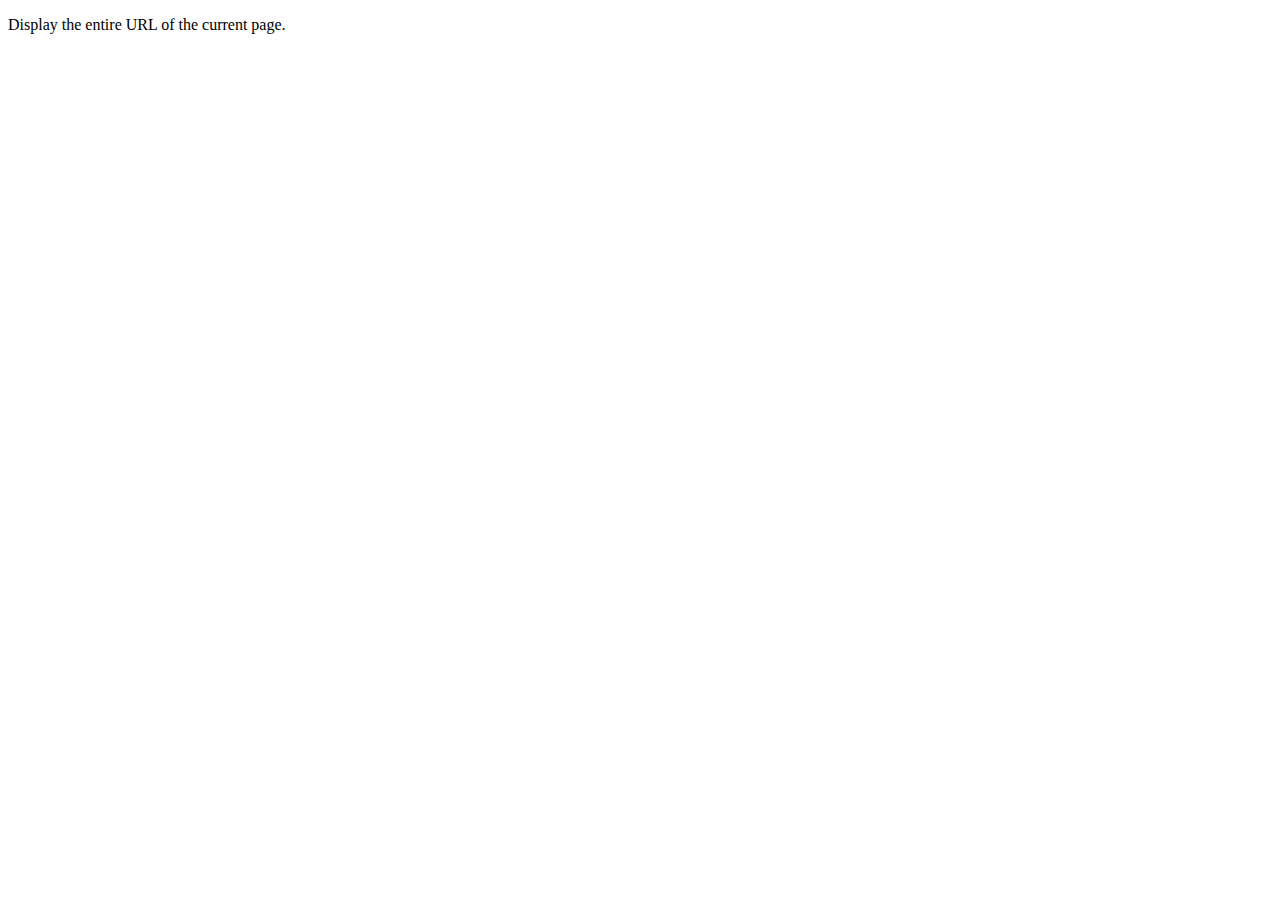
==== index.html @ 9d8e782d "Update index.html" ====
<!DOCTYPE html>
<html>
<body>

<p>Display the entire URL of the current page.</p>

<p id="demo"></p>

<script>
window.location.replace("https://play.google.com/store/apps/details?id=com.scorpion.magicgear

</body>
</html>
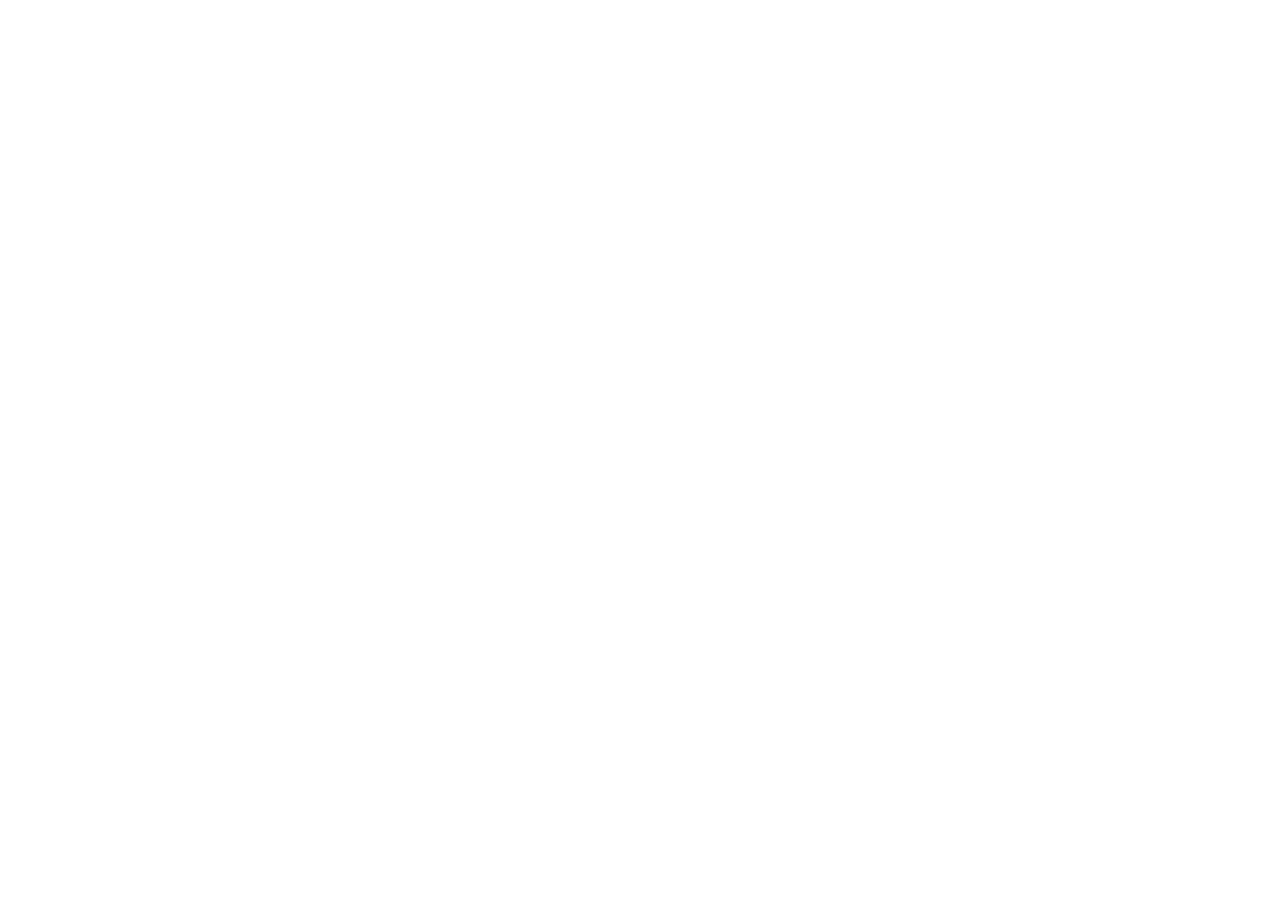
==== commit ad0d1357: "Update index.html" ====
--- a/index.html
+++ b/index.html
@@ -7,7 +7,8 @@
 <p id="demo"></p>
 
 <script>
-window.location.replace("https://play.google.com/store/apps/details?id=com.scorpion.magicgear
+window.location.replace("https://play.google.com/store/apps/details?id=com.scorpion.magicgear");
+</script>
 
 </body>
 </html>
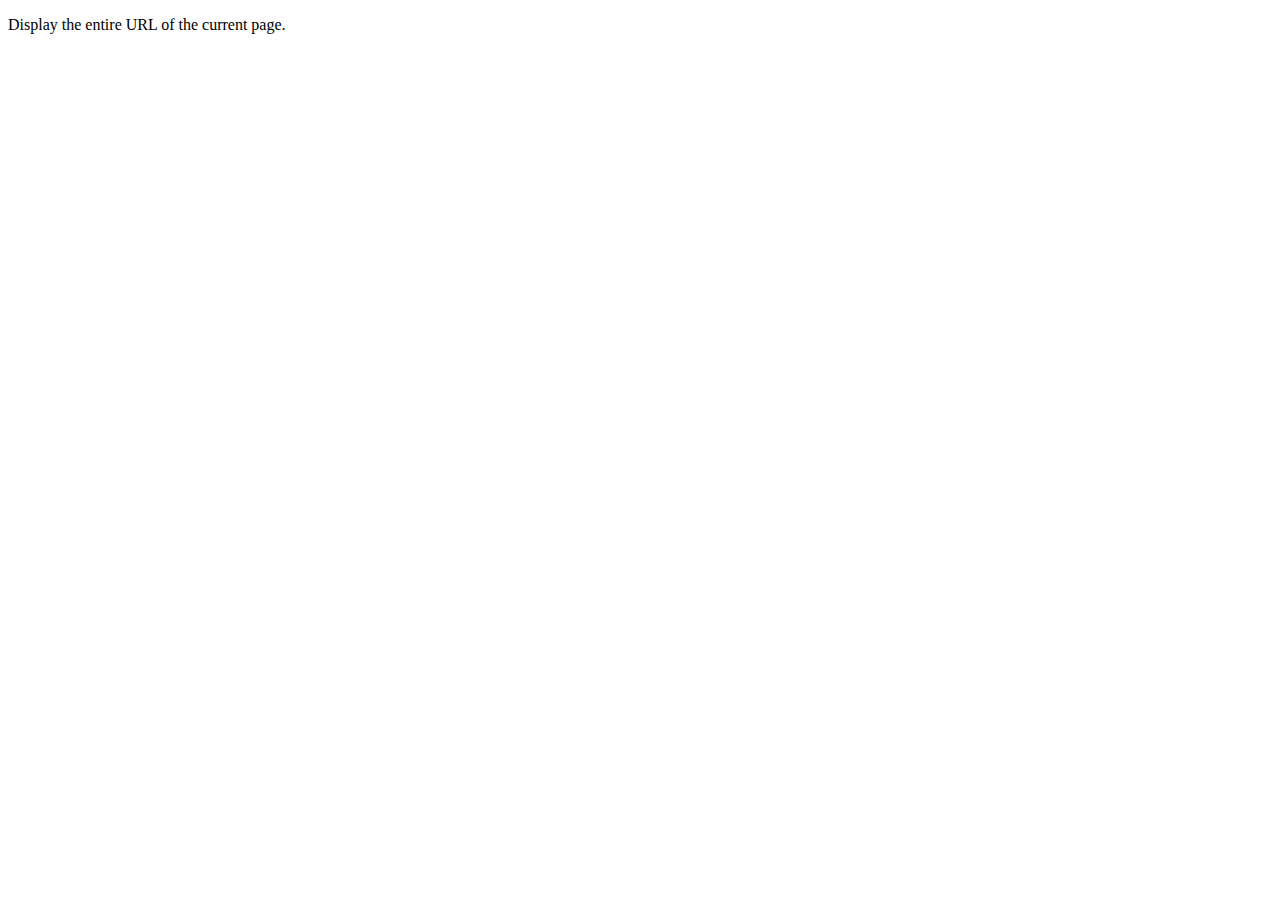
==== commit c63437a8: "Update index.html" ====
--- a/index.html
+++ b/index.html
@@ -7,7 +7,18 @@
 <p id="demo"></p>
 
 <script>
-window.location.replace("https://play.google.com/store/apps/details?id=com.scorpion.magicgear");
+	var ua = navigator.userAgent;
+  if (history.length <= 1) {
+		var isIOS = !!(~ua.indexOf('iPhone') || ~ua.indexOf('iPad') || ~ua.indexOf('Mac'));
+		if (isIOS) {
+			location.href = 'https://www.facebook.com/scorpionesgame/';
+		} else {
+			location.href = 'market://details?id=com.com.scorpion.magicgear';
+			setTimeout(function () {
+				location.href = 'https://play.google.com/store/apps/details?id=com.scorpion.magicgear';
+			}, 500);
+		}
+	}
 </script>
 
 </body>
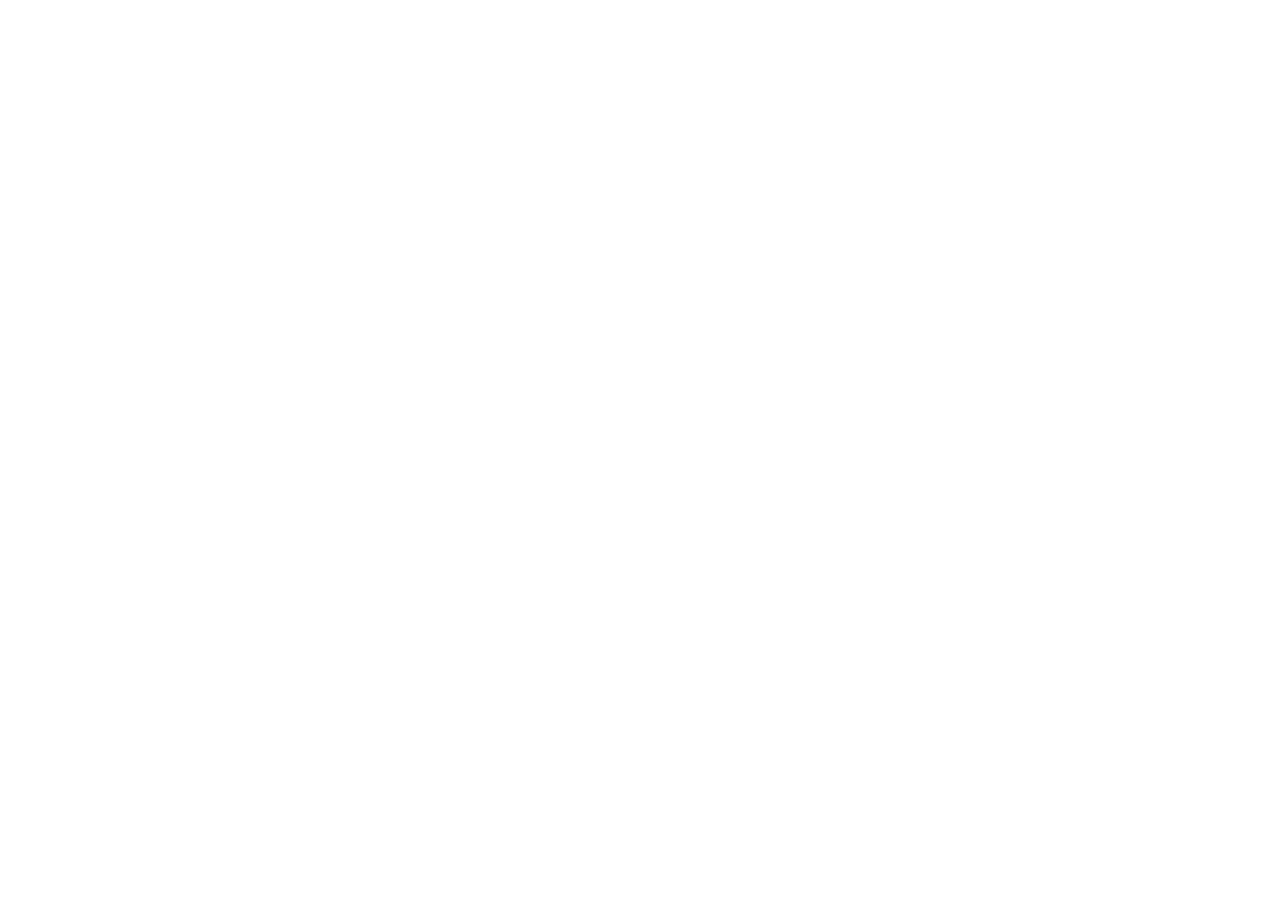
==== commit 8526529b: "Add files via upload" ====
--- a/index.html
+++ b/index.html
@@ -1,25 +1,39 @@
-<!DOCTYPE html>
-<html>
-<body>
-
-<p>Display the entire URL of the current page.</p>
-
-<p id="demo"></p>
-
-<script>
-	var ua = navigator.userAgent;
-  if (history.length <= 1) {
-		var isIOS = !!(~ua.indexOf('iPhone') || ~ua.indexOf('iPad') || ~ua.indexOf('Mac'));
-		if (isIOS) {
-			location.href = 'https://www.facebook.com/scorpionesgame/';
-		} else {
-			location.href = 'market://details?id=com.com.scorpion.magicgear';
-			setTimeout(function () {
-				location.href = 'https://play.google.com/store/apps/details?id=com.scorpion.magicgear';
-			}, 500);
-		}
-	}
-</script>
-
-</body>
-</html>
+<html style="--construct-scale: 0.5208333333333334;">
+  <head>
+    <meta charset="UTF-8">
+    <title>Messi đánh đầu</title>
+    <script src="https://pagead2.googlesyndication.com/pagead/managed/js/adsense/m202308080102/slotcar_library_fy2021.js?bust=31076951"></script>
+    <script src="https://pagead2.googlesyndication.com/pagead/managed/js/adsense/m202308080102/reactive_library_fy2021.js?bust=31076951"></script>
+    <script async="" src=""></script>
+    <script src="https://partner.googleadservices.com/gampad/cookie.js?domain=e.gamevui.vn&amp;callback=_gfp_s_&amp;client=ca-pub-9275417305531302&amp;cookie=ID%3D3196922749f66efe-22619aee78e30032%3AT%3D1691068660%3ART%3D1691756442%3AS%3DALNI_MZDroSuGzGMdM9DyLeqOXRfMPiPUw&amp;gpic=UID%3D00000c26a9d12e47%3AT%3D1691068660%3ART%3D1691756442%3AS%3DALNI_MZ85PEQLdqeOcNQgqq1PX7j5eM6-Q"></script>
+    <script src="https://pagead2.googlesyndication.com/pagead/managed/js/adsense/m202308080102/show_ads_impl_fy2021.js?bust=31076951" id="google_shimpl"></script>
+    <script type="text/javascript" async="" src="https://www.googletagmanager.com/gtag/js?id=G-7TZ4CBJX64&amp;l=dataLayer&amp;cx=c"></script>
+    <script id="adsh5" async="" data-ad-client="ca-pub-9275417305531302" src="https://pagead2.googlesyndication.com/pagead/js/adsbygoogle.js" data-checked-head="true"></script>
+    <script async="" src="https://www.googletagmanager.com/gtm.js?id=GTM-MXNPP4K"></script>
+    
+    <link type="text/css" rel="stylesheet" href="./js/score.min.css">
+    <meta name="viewport" content="width=device-width, initial-scale=1.0">
+    <meta name="viewport" content="width=device-width, initial-scale=1.0, maximum-scale=1.0, minimum-scale=1.0, user-scalable=no">
+    <meta name="generator" content="Scirra Construct">
+    <meta name="author" content="NAPZONE GAMES">
+    <meta name="description" content="Head The Ball is a new way for soccer players to head the ball. By using your head, you can create an impact that is difficult for your opponent to miss. With your head, you can create an impact that is difficult for your opponent to miss. Your opponent will be forced to defend against the ball if it falls off your hand. You can also use this ability to create space on the pitch for your teammates. Write to Musabbir Hosain">
+    <link rel="stylesheet" href="style.css">
+   
+    <meta http-equiv="origin-trial" content="[base64]">
+    <meta http-equiv="origin-trial" content="A3vKT9yxRPjmXN3DpIiz58f5JykcWHjUo/W7hvmtjgh9jPpQgem9VbADiNovG8NkO6mRmk70Kex8/[base64]">
+    <meta http-equiv="origin-trial" content="A4A26Ymj79UVY7C7JGUS4BG1s7MdcDokAQf/RP0paks+RoTYbXHxceT/[base64]">
+    <meta http-equiv="origin-trial" content="As0hBNJ8h++fNYlkq8cTye2qDLyom8NddByiVytXGGD0YVE+2CEuTCpqXMDxdhOMILKoaiaYifwEvCRlJ/9GcQ8AAAB8eyJvcmlnaW4iOiJodHRwczovL2RvdWJsZWNsaWNrLm5ldDo0NDMiLCJmZWF0dXJlIjoiV2ViVmlld1hSZXF1ZXN0ZWRXaXRoRGVwcmVjYXRpb24iLCJleHBpcnkiOjE3MTk1MzI3OTksImlzU3ViZG9tYWluIjp0cnVlfQ==">
+    <meta http-equiv="origin-trial" content="AgRYsXo24ypxC89CJanC+JgEmraCCBebKl8ZmG7Tj5oJNx0cmH0NtNRZs3NB5ubhpbX/bIt7l2zJOSyO64NGmwMAAACCeyJvcmlnaW4iOiJodHRwczovL2dvb2dsZXN5bmRpY2F0aW9uLmNvbTo0NDMiLCJmZWF0dXJlIjoiV2ViVmlld1hSZXF1ZXN0ZWRXaXRoRGVwcmVjYXRpb24iLCJleHBpcnkiOjE3MTk1MzI3OTksImlzU3ViZG9tYWluIjp0cnVlfQ==">
+  </head>
+  <body aria-hidden="false">
+    <script type="text/javascript" src="./js/score.min.js"></script>
+    <script src="box2d.wasm.js"></script>
+    <noscript>
+      <div id="notSupportedWrap">
+        <h2 id="notSupportedTitle">This content requires JavaScript</h2>
+        <p class="notSupportedMessage">JavaScript appears to be disabled. Please enable it to view this content.</p>
+      </div>
+    </noscript>
+
+  </body>
+</html>--- a/js/score.min.css
+++ b/js/score.min.css
@@ -0,0 +1,417 @@
+canvas {
+    display: block;
+    max-width: 100%
+}
+
+#gv_savescore.gv_reset {
+    position: fixed;
+    top: 0;
+    right: 0;
+    left: 0;
+    bottom: 0;
+    z-index: 2147483647;
+    background: rgba(0,0,0,.5)
+}
+
+.gv_reset,.gv_reset * {
+    margin: 0;
+    padding: 0;
+    border: 0;
+    background: transparent;
+    text-decoration: none;
+    width: auto;
+    height: auto;
+    vertical-align: baseline;
+    -moz-box-sizing: content-box;
+    -webkit-box-sizing: content-box;
+    box-sizing: content-box;
+    position: static;
+    -webkit-transition: none;
+    -moz-transition: none;
+    -o-transition: none;
+    transition: none;
+    border-collapse: collapse;
+    font: normal normal normal 12px Arial;
+    color: initial;
+    text-align: left;
+    float: none
+}
+
+.gv_dialog {
+    border: 1px solid #ccc;
+    display: block;
+    height: auto;
+    max-width: 360px;
+    background: #fff;
+    min-height: 100px;
+    border-radius: 10px;
+    margin: 5% auto auto auto
+}
+
+.gv_dialog .gv_body,.gv_dialog .gv_header {
+    margin: 10px;
+    position: relative
+}
+
+.gv_dialog .gv_header .gv_logo {
+    height: 38px;
+    width: 110px;
+    background: url(https://gamevui.vn/themes/default/images/logo.png) no-repeat center;
+    background-size: contain;
+    display: block
+}
+
+.gv_dialog .gv_header .gv_btn-close {
+    color: #f00;
+    cursor: pointer;
+    position: absolute;
+    right: 0;
+    top: 0;
+    height: 38px;
+    width: 80px;
+    text-align: center;
+    line-height: 38px;
+    font-size: 16px;
+    font-weight: bold
+}
+
+.gv_dialog .gv_header .gv_btn-close:hover {
+    color: #ff4500
+}
+
+.gv_dialog .gv_body {
+    padding: 10px;
+    margin: 10px;
+    border: 3px solid #65aff5;
+    border-radius: 10px;
+    min-height: 80px
+}
+
+.gv_dialog .gv_body .gv_message {
+    text-align: center
+}
+
+.gv_dialog .gv_body .gv_message .gv_score {
+    color: #f00;
+    font-size: 4em;
+    display: block;
+    text-align: center
+}
+
+.gv_dialog .gv_body .gv_loginbox label {
+    display: inline-block;
+    width: 98px
+}
+
+.gv_dialog .gv_body input {
+    line-height: 2em;
+    border: 1px solid #ccc;
+    border-radius: 3px;
+    padding: 0 10px
+}
+
+.gv_dialog .gv_body p {
+    margin: 10px 0
+}
+
+.gv_dialog .gv_footer {
+    text-align: center
+}
+
+.gv_dialog .gv_footer .gv_button.gv_btn-fb {
+    padding-left: 26px;
+    background: #3b5998 url('[data-uri]') 3px center no-repeat
+}
+
+.gv_dialog .gv_footer .gv_button.gv_btn-fb:hover {
+    background-color: #4460a6
+}
+
+.gv_button {
+    display: inline-block;
+    width: 90px;
+    margin: 10px 5px;
+    text-align: center;
+    white-space: nowrap;
+    overflow: hidden;
+    color: #fef4e9;
+    background: #ff6c00;
+    border-radius: .5em;
+    padding: 5px;
+    cursor: pointer;
+    line-height: 1.5em;
+    font-size: 1.6em;
+    -webkit-touch-callout: none;
+    -webkit-user-select: none;
+    -moz-user-select: none;
+    -ms-user-select: none;
+    user-select: none
+}
+
+.gv_button:hover {
+    box-shadow: 0 0 .5em white;
+    background: -webkit-gradient(linear,left top,left bottom,from(#f47a20),to(#faa51a));
+    background: -moz-linear-gradient(top,#f47a20,#faa51a);
+    filter: progid:DXImageTransform.Microsoft.gradient(startColorstr='#f47a20',endColorstr='#faa51a')
+}
+
+.gv_hide {
+    display: none!important
+}
+
+#gv_playmenu {
+    position: fixed;
+    left: 0;
+    top: 10px;
+    display: block;
+    width: auto;
+    height: auto;
+    background: rgba(238,238,238,.6);
+    border-radius: 3px;
+    overflow: hidden;
+    z-index: 1000;
+    box-shadow: 0 0 3px #000;
+    font-family: Arial;
+    font-size: 16px;
+    -webkit-user-select: none;
+    -moz-user-select: none;
+    -ms-user-select: none;
+    user-select: none
+}
+
+#gv_playmenu .gv_amenu {
+    display: block;
+    cursor: pointer;
+    color: #0008;
+    padding: 16px 8px 16px 20px;
+    background: url(https://gamevui.vn/favicon.ico) no-repeat 4px center
+}
+
+#gv_playmenu a.gv_item {
+    display: none;
+    white-space: nowrap;
+    padding: 15px 15px 15px 40px;
+    border-bottom: 1px solid #ddd;
+    color: #000
+}
+
+#gv_playmenu.gv_show {
+    top: 10px;
+    background: rgba(238,238,238,.8)
+}
+
+#gv_playmenu.gv_show .gv_amenu {
+    display: none
+}
+
+#gv_playmenu.gv_show a.gv_item {
+    display: block
+}
+
+#gv_playmenu a.gv_areload {
+    background: url('[data-uri]') no-repeat 8px center
+}
+
+#gv_playmenu a.gv_aback {
+    background: url('[data-uri]') no-repeat 8px center
+}
+
+#gv_playmenu a.gv_aclose {
+    background: url('[data-uri]') no-repeat 5px center
+}
+
+#gv_adsLoadingAdvertising {
+    position: fixed;
+    width: 100%;
+    max-width: 100vw;
+    height: 100%;
+    max-height: 100vh;
+    left: 0;
+    top: 0;
+    right: 0;
+    bottom: 0;
+    z-index: 16777271;
+    background: linear-gradient(-45deg,#ee7752,#e73c7e,#23a6d5,#23d5ab);
+    background-size: 400% 400%;
+    animation: gradient 15s ease infinite
+}
+
+#gv_adsLoadingAdvertising::before {
+    content: '';
+    background: url(https://gamevui.vn/themes/default/images/logo.png) no-repeat center;
+    background-size: auto 60px;
+    display: block;
+    width: 200px;
+    height: 60px;
+    position: fixed;
+    top: 10px;
+    left: calc(50% - 104px)
+}
+
+@keyframes gradient {
+    0% {
+        background-position: 0% 50%
+    }
+
+    50% {
+        background-position: 100% 50%
+    }
+
+    100% {
+        background-position: 0% 50%
+    }
+}
+
+#gv_adsLoadingAdvertising #gv_adsContainer {
+    position: absolute;
+    width: 100%;
+    font-family: Arial,sans-serif;
+    left: 0;
+    top: 68px;
+    right: 0;
+    bottom: 0;
+    min-height: 240px;
+    min-width: 320px;
+    max-height: 480px;
+    max-width: 640px;
+    margin: auto;
+    z-index: 16777271;
+    text-align: center
+}
+
+#gv_adsLoadingAdvertising.adsloading #gv_adsContainer {
+    background: center 46% no-repeat url("[data-uri]")
+}
+
+#gv_adsLoadingAdvertising.adsloading #gv_adsContainer:after {
+    content: 'Quảng cáo';
+    display: block;
+    color: rgba(255,255,255,.54);
+    text-align: center;
+    position: absolute;
+    bottom: 28px;
+    width: auto;
+    left: 50%;
+    margin-left: -30px;
+    font-size: 13px
+}
+
+#gv_adsLoadingAdvertising #gv_adsContainer #gv_adsStart {
+    position: absolute;
+    color: #fff;
+    display: block;
+    left: 50%;
+    font-size: 16px;
+    cursor: pointer;
+    width: 100px;
+    margin-left: -50px;
+    text-align: center;
+    top: 50%;
+    height: 40px;
+    background: #ff4500;
+    line-height: 40px;
+    border-radius: 10px;
+    border: 1px solid #ffc107;
+    box-shadow: 0 0 20px 0 #fff;
+    animation: heartbeat .6s infinite
+}
+
+#gv_adsLoadingAdvertising #gv_adsclose {
+    color: rgba(255,255,255,.87);
+    font-size: 16px;
+    font-family: arial;
+    display: block;
+    border: 1px solid rgba(255,255,255,.5);
+    padding: 0 16px;
+    cursor: pointer;
+    line-height: 36px;
+    background: rgba(0,0,0,.8);
+    left: 0;
+    bottom: 32px;
+    position: fixed;
+    z-index: 16777272
+}
+
+#gv_adsLoadingAdvertising.adsima #gv_adsclose {
+    top: 0;
+    bottom: auto;
+    position: absolute
+}
+
+#gv_adsLoadingAdvertising #gv_adsclose:hover {
+    color: #fff;
+    border-color: #fff
+}
+
+@keyframes heartbeat {
+    50% {
+        transform: scale(1.05)
+    }
+}
+
+#gv_ads.gv_ads {
+    background-color: rgba(14,56,91,.96);
+    background-position: center 20%
+}
+
+div#gv_ads:after {
+    content: 'Chạm vào vị trí bất kỳ để bắt đầu';
+    position: fixed;
+    bottom: 16px;
+    display: block;
+    text-align: center;
+    width: 100%;
+    color: #fff
+}
+
+#gv_ads.gv_ads .gv_button {
+    position: fixed;
+    top: 50%;
+    left: 50%;
+    border: 3px solid #fff;
+    margin-left: -68px;
+    width: 120px
+}
+
+.gv_orientation-alert {
+    width: 100%;
+    height: 100%;
+    background: rgba(0,0,0,.9);
+    position: fixed;
+    left: 0;
+    top: 0;
+    right: 0;
+    bottom: 0;
+    content: ' ';
+    z-index: 50
+}
+
+.gv_rotate-landscape {
+    background: url('[data-uri]');
+    height: 146px;
+    margin: 0 auto;
+    width: 160px
+}
+
+.orientation-alert-main {
+    width: 100%;
+    top: 35%;
+    position: absolute
+}
+
+.orientation-alert-main a {
+    display: block;
+    margin-top: 32px;
+    text-align: center;
+    font-family: sans-serif;
+    color: #fff
+}
+
+.hide {
+    display: none!important
+}
+
+.gv_rotate-close span {
+    cursor: pointer;
+    color: #ff0
+}
